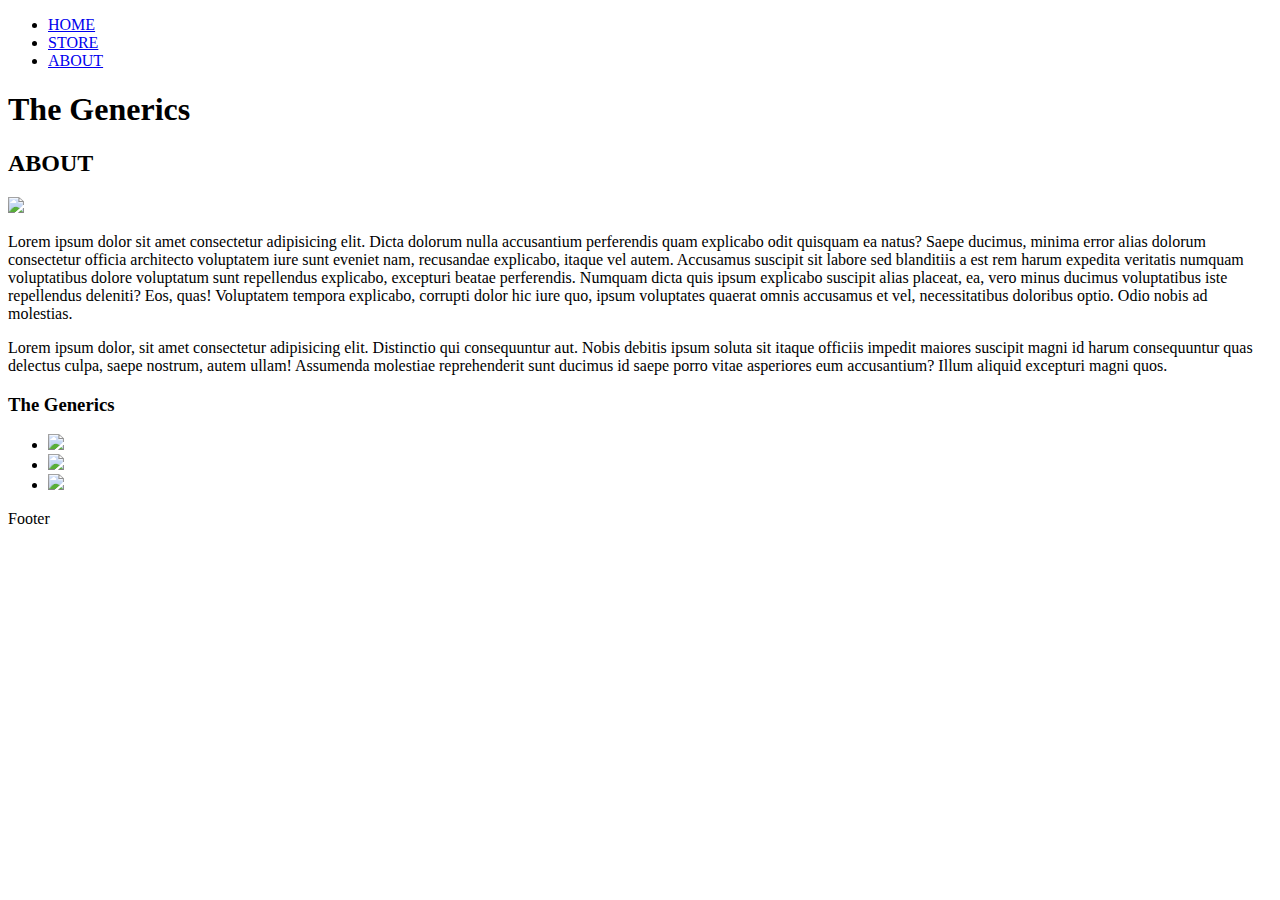
==== index.html @ 08442bfd "Add files via upload" ====
<!DOCTYPE html>
<html lang="eng">
<head>
	<meta charset="UTF-8">
	<meta http-equiv="X-UA-Compatible" content="IE=edge">
	<meta name="viewport" content="width=device-width, initial-scale=1.0">
	<title>images</title>
	<link rel="stylesheet" href="css/style.css">
</head>
    <body>
        <header class="main-header">
            <nav class="nav main-nav">
                <ul>
                    <li><a href="index.html">HOME</a></li>
                    <li><a href="store.html">STORE</a></li>
                    <li><a href="about.html">ABOUT</a></li>
                </ul>
            </nav>
            <h1 class="band-name band-name-large">The Generics</h1>
        </header>

        <section class="content-section container">
            <h2 class="section-header">ABOUT</h2>
            <img class="about-band-image" src="images/1.png">
            <p>Lorem ipsum dolor sit amet consectetur adipisicing elit. Dicta dolorum nulla accusantium perferendis quam explicabo odit quisquam ea natus? Saepe ducimus, minima error alias dolorum consectetur officia architecto voluptatem iure sunt eveniet nam, recusandae explicabo, itaque vel autem. Accusamus suscipit sit labore sed blanditiis a est rem harum expedita veritatis numquam voluptatibus dolore voluptatum sunt repellendus explicabo, excepturi beatae perferendis. Numquam dicta quis ipsum explicabo suscipit alias placeat, ea, vero minus ducimus voluptatibus iste repellendus deleniti? Eos, quas! Voluptatem tempora explicabo, corrupti dolor hic iure quo, ipsum voluptates quaerat omnis accusamus et vel, necessitatibus doloribus optio. Odio nobis ad molestias.</p>
            <p>Lorem ipsum dolor, sit amet consectetur adipisicing elit. Distinctio qui consequuntur aut. Nobis debitis ipsum soluta sit itaque officiis impedit maiores suscipit magni id harum consequuntur quas delectus culpa, saepe nostrum, autem ullam! Assumenda molestiae reprehenderit sunt ducimus id saepe porro vitae asperiores eum accusantium? Illum aliquid excepturi magni quos.</p>
        </section>
        
        <footer class="main-footer">
            <div class="container main-footer-container">
                <h3 class="band-name">The Generics</h3>
                <ul class="nav footer-nav">
                    <li>
                        <a href="https://www.youtube.com" target="_blank">
                            <img src="Images/YouTube Logo.png">
                        </a>
                    </li>
                    <li>
                        <a href="https://www.spotify.com" target="_blank">
                            <img src="Images/Spotify Logo.png">
                        </a>
                    </li>
                    <li>
                        <a href="https://www.facebook.com" target="_blank">
                            <img src="Images/Facebook Logo.png">
                        </a>
                    </li>
                </ul>
            </div>
        </footer>
    </body>
</html>
Footer
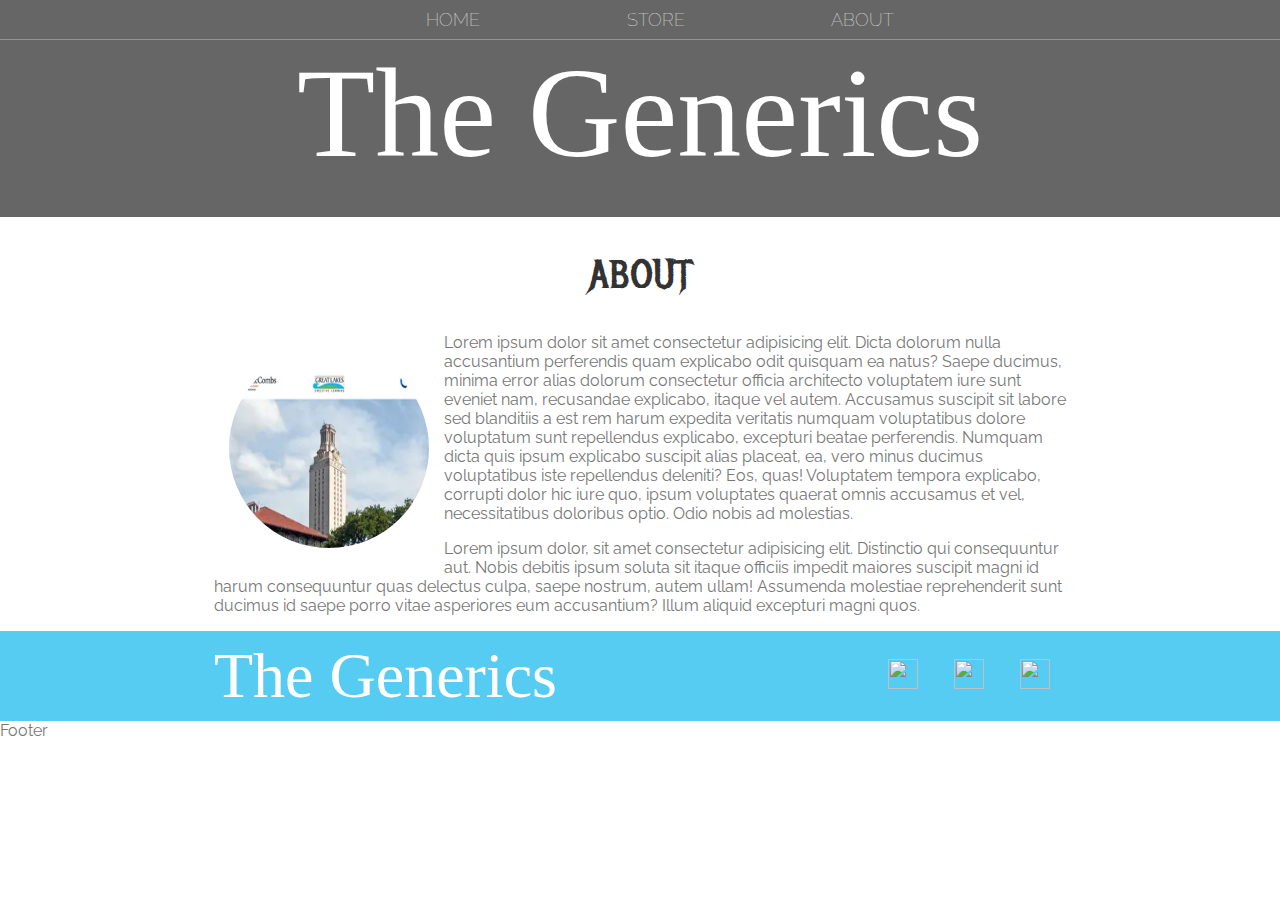
==== commit 87426bb7: "Update index.html" ====
--- a/index.html
+++ b/index.html
@@ -5,7 +5,7 @@
 	<meta http-equiv="X-UA-Compatible" content="IE=edge">
 	<meta name="viewport" content="width=device-width, initial-scale=1.0">
 	<title>images</title>
-	<link rel="stylesheet" href="css/style.css">
+	<link rel="stylesheet" href="style.css">
 </head>
     <body>
         <header class="main-header">
@@ -21,7 +21,7 @@
 
         <section class="content-section container">
             <h2 class="section-header">ABOUT</h2>
-            <img class="about-band-image" src="images/1.png">
+            <img class="about-band-image" src="1.png">
             <p>Lorem ipsum dolor sit amet consectetur adipisicing elit. Dicta dolorum nulla accusantium perferendis quam explicabo odit quisquam ea natus? Saepe ducimus, minima error alias dolorum consectetur officia architecto voluptatem iure sunt eveniet nam, recusandae explicabo, itaque vel autem. Accusamus suscipit sit labore sed blanditiis a est rem harum expedita veritatis numquam voluptatibus dolore voluptatum sunt repellendus explicabo, excepturi beatae perferendis. Numquam dicta quis ipsum explicabo suscipit alias placeat, ea, vero minus ducimus voluptatibus iste repellendus deleniti? Eos, quas! Voluptatem tempora explicabo, corrupti dolor hic iure quo, ipsum voluptates quaerat omnis accusamus et vel, necessitatibus doloribus optio. Odio nobis ad molestias.</p>
             <p>Lorem ipsum dolor, sit amet consectetur adipisicing elit. Distinctio qui consequuntur aut. Nobis debitis ipsum soluta sit itaque officiis impedit maiores suscipit magni id harum consequuntur quas delectus culpa, saepe nostrum, autem ullam! Assumenda molestiae reprehenderit sunt ducimus id saepe porro vitae asperiores eum accusantium? Illum aliquid excepturi magni quos.</p>
         </section>
@@ -50,4 +50,4 @@
         </footer>
     </body>
 </html>
-Footer+Footer
--- a/style.css
+++ b/style.css
@@ -0,0 +1,122 @@
+@import url('https://fonts.googleapis.com/css?family=Raleway:300,400');
+@import url("https://fonts.googleapis.com/css?family=Metal+Mania");
+
+@font-face {
+    font-family: "Booter - Zero Zero";
+    src: url("Fonts/Booter - Zero Zero.woff") format("woff"),
+         url("Fonts/Booter - Zero Zero.woff2") format("woff2");
+    font-weight: normal;
+    font-style: normal;
+}
+
+* {
+    box-sizing: border-box;
+    font-family: Raleway;
+    color: #777;
+}
+
+html, body {
+    margin: 0;
+    padding: 0;
+}
+
+.nav ul {
+    margin: 0;
+}
+
+.nav li {
+    display: inline;
+}
+
+.nav a {
+    display: inline-block;
+    padding: .5em;
+    color: white;
+    text-decoration: none;
+}
+
+.main-nav {
+    text-align: center;
+    font-size: 1.1em;
+    font-weight: lighter;
+    border-bottom: 1px solid rgba(255, 255, 255, .3)
+}
+
+.main-nav li {
+    padding: 0 5%;
+}
+
+.nav a:hover {
+    background-color: rgba(255, 255, 255, .3)
+}
+
+.main-header {
+    background-color: rgba(0, 0, 0, .6);
+    background-image: url("Images/Header Background.jpg");
+    background-blend-mode: multiply;
+    background-size: cover;
+    padding-bottom: 30px;
+}
+
+.band-name {
+    text-align: center;
+    margin: 0;
+    font-size: 4em;
+    font-family: "Booter - Zero Zero";
+    font-weight: normal;
+    color: white;
+}
+
+.band-name-large {
+    font-size: 8em;
+}
+
+.content-section {
+    margin: 1em;
+}
+
+.container {
+    max-width: 900px;
+    margin: 0 auto;
+    padding: 0 1.5em;
+}
+.section-header {
+    font-family: "Metal Mania";
+    font-weight: normal;
+    color: #333;
+    text-align: center;
+    font-size: 2.5em;
+}
+
+.about-band-image {
+    float: left;
+    height: 200px;
+    width: 200px;
+    margin: 15px;
+    border-radius: 50%;
+}
+
+.main-footer {
+    background-color: #56CCF2;
+    color: white;
+    padding: .25em 0;
+}
+
+.main-footer-container {
+    display: flex;
+    align-items: center;
+}
+
+.main-footer-container ul {
+    flex-grow: 1;
+    text-align: end;
+}
+
+.footer-nav li {
+    padding: 0 .5em;
+}
+
+.footer-nav img {
+    width: 30px;
+    height: 30px;
+}
